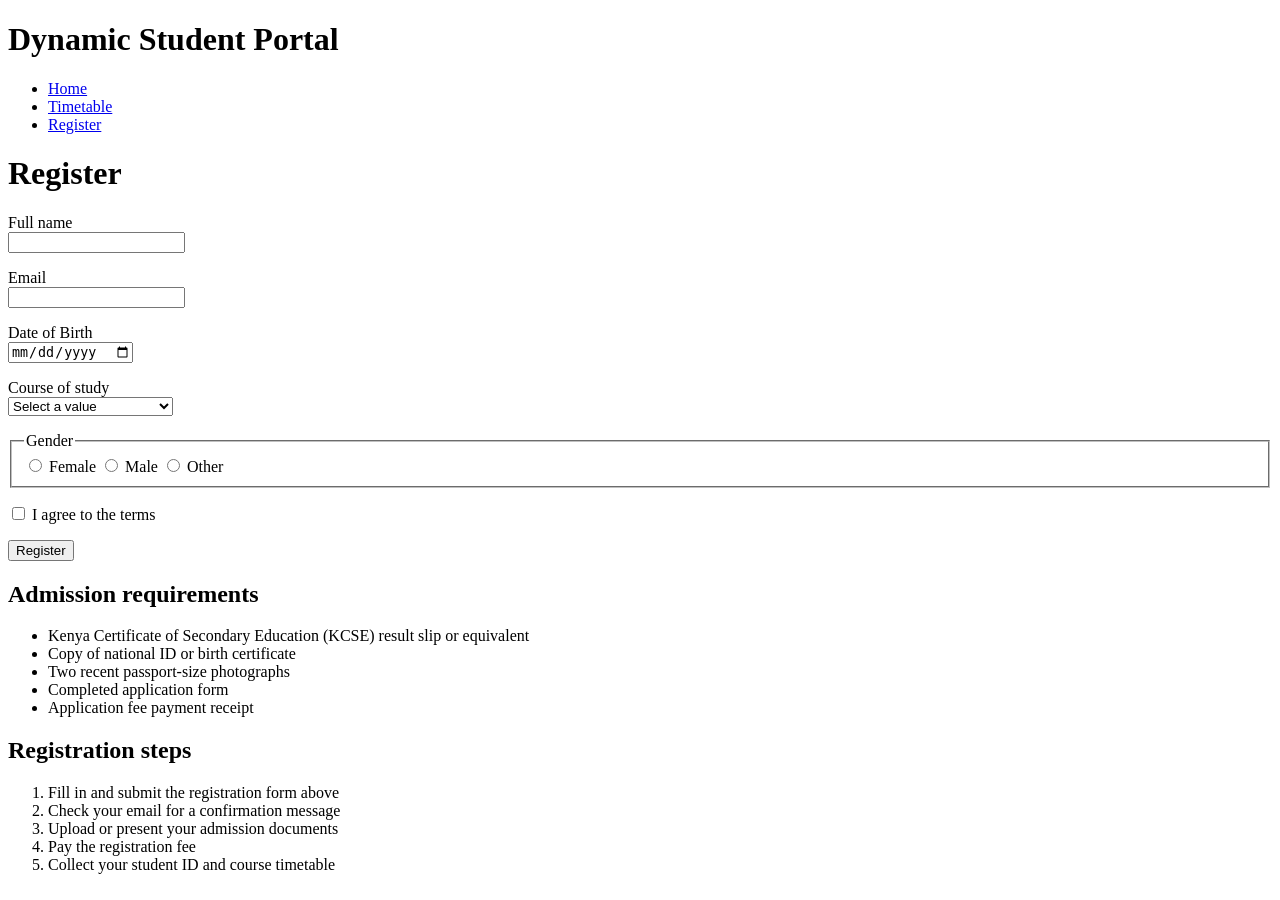
==== register.html @ 2ec4f348 "Adding registration form with lists" ====
<!DOCTYPE html>
<html>

<head>
    <title> Registration Page</title>
</head>

<body>
    <header>
        <h1> Dynamic Student Portal </h1>
        <nav>
            <ul>
                <li><a href="index.html">Home</a></li>
                <li><a href="timetable.html">Timetable</a></li>
                <li><a href="register.html">Register</a></li>
            </ul>
        </nav>
    </header>

    <main>
        <h1> Register </h1>
        <form action="#" method="post">
            <p>
                <label for="fullname"> Full name</label><br>
                <input type="text" id="fullname" name="fullname" required>
            </p>

            <p>
                <label for="email"> Email </label><br>
                <input type="email" id="email" name="email" required>
            </p>

            <p>
                <label for="dob"> Date of Birth </label><br>
                <input type="date" id="dob" name=dob required>
            </p>

            <p>
                <label for="course"> Course of study </label><br>
                <select id="course" name="course" required>
                    <option value=""> Select a value</option>
                    <option value="computer-science"> Computer Science</option>
                    <option value="nursing"> Nursing </option>
                    <option value="business"> Business Administration </option>
                    <option value="education"> Education </option>
                    <option value="pharmacy"> Pharmacy </option>
                </select>
            </p>

            <fieldset>
                <legend> Gender </legend>
                <input type="radio" id="female" name="gender" value="female" required>
                <label for="female"> Female </label>

                <input type="radio" id="male" name="gender" value="male" required>
                <label for="male"> Male </label>

                <input type="radio" id="other" name="gender" value="other" required>
                <label for="other"> Other </label>
            </fieldset>

            <p>
                <input type="checkbox" id="terms" name="terms" required>
                <label for="terms">I agree to the terms</label>
            </p>

            <button type="submit">Register</button>

        </form>

        <section>
            <h2> Admission requirements </h2>
            <ul>
                <li>Kenya Certificate of Secondary Education (KCSE) result slip or equivalent</li>
                <li>Copy of national ID or birth certificate</li>
                <li>Two recent passport-size photographs</li>
                <li>Completed application form</li>
                <li>Application fee payment receipt</li>
            </ul>
        </section>

        <section>
            <h2> Registration steps </h2>
            <ol>
                <li>Fill in and submit the registration form above</li>
                <li>Check your email for a confirmation message</li>
                <li>Upload or present your admission documents</li>
                <li>Pay the registration fee</li>
                <li>Collect your student ID and course timetable</li>
            </ol>
        </section>
    </main>
</body>

</html>
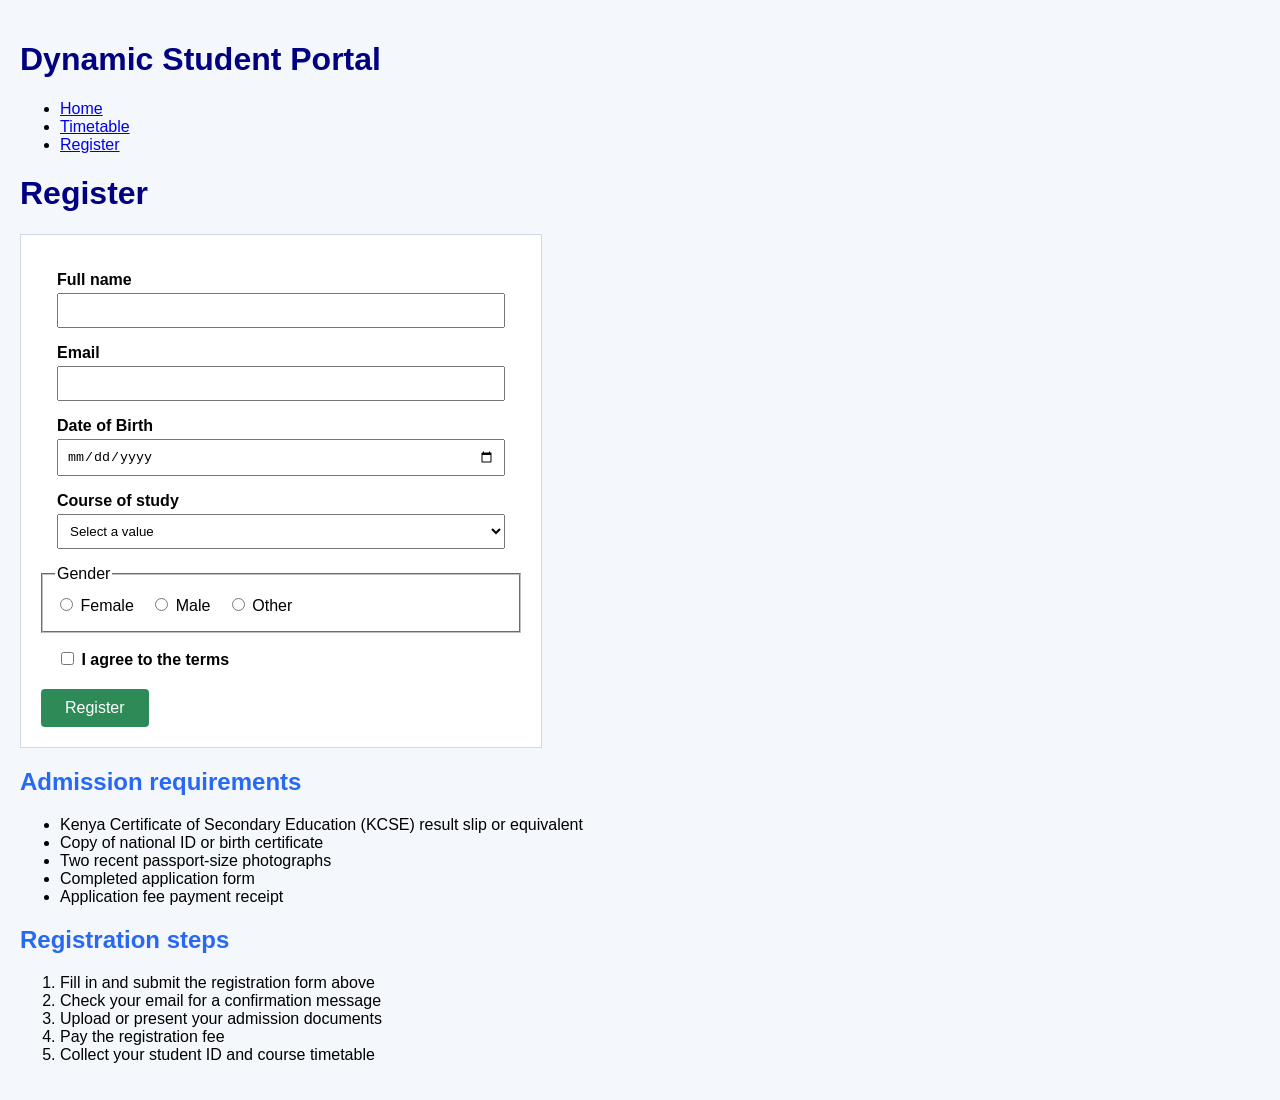
==== commit 44b51725: "Modifying links" ====
--- a/register.html
+++ b/register.html
@@ -3,6 +3,7 @@
 
 <head>
     <title> Registration Page</title>
+    <link rel="stylesheet" href="styles.css">
 </head>
 
 <body>
--- a/styles.css
+++ b/styles.css
@@ -0,0 +1,70 @@
+body {
+    font-family: Arial, Helvetica, sans-serif;
+    background-color: #f4f7fb;
+    color: black;
+    padding: 20px;
+    margin: 0;
+}
+
+h1 {
+    color: navy;
+}
+ 
+h2 {
+    color: rgb(39, 104, 245);
+}
+
+form {
+    font-family: Arial, Helvetica, sans-serif;
+    background-color: #ffffff;
+    max-width: 480px;
+    padding: 20px;
+    border: 1px solid #cfd8e3;
+}
+
+form p{
+    margin: 16px;
+}
+
+label {
+    display: inline-block;
+    margin-bottom: 4px;
+    font-weight: bold;
+}
+
+fieldset label {
+    font-weight: normal;
+    margin-right: 12px;
+}
+
+fieldset {
+    margin: 0 0 16px 0;
+    padding: 12px;
+}
+
+input[type="text"],
+input[type="email"],
+input[type="date"],
+select {
+    width: 100%;
+    padding: 8px;
+    box-sizing: border-box;
+}
+
+button[type="submit"] {
+    padding: 10px 24px;
+    background-color: #2e8b57;
+    color: #ffffff;
+    border: none;
+    border-radius: 4px;
+    font-size: 1rem;
+    cursor: pointer;
+}
+
+button[type="submit"]:hover {
+    background-color: #236b43;
+}
+
+nav {
+    outline: none;
+}
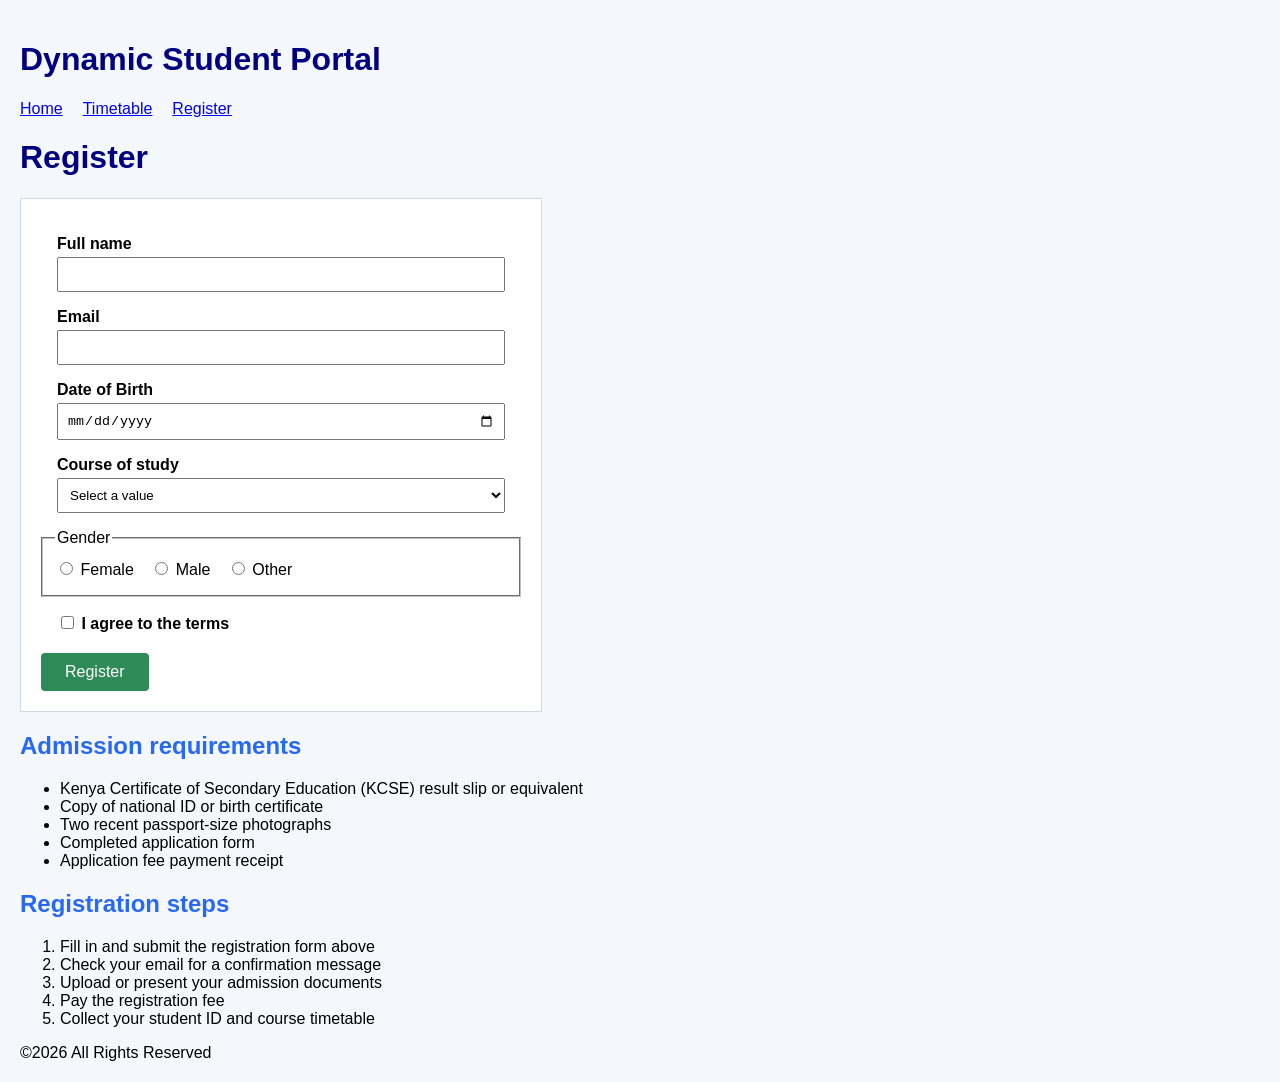
==== commit 9c1ad041: "Add welcome script and basic form validation" ====
--- a/register.html
+++ b/register.html
@@ -2,6 +2,8 @@
 <html>
 
 <head>
+    <meta charset="UTF-8">
+    <meta name="viewport" content="width=device-width, initial-scale=1.0">
     <title> Registration Page</title>
     <link rel="stylesheet" href="styles.css">
 </head>
@@ -91,6 +93,21 @@
             </ol>
         </section>
     </main>
+
+    <footer> ©2026 All Rights Reserved </footer>
+
+    <script>
+        const form = document.querySelector("form");
+        const nameField = document.getElementById("fullname");
+ 
+        form.addEventListener("submit", function (event) {
+            if (nameField.value.trim() === "") {
+                event.preventDefault();
+                alert("Please enter your full name before submitting.");
+                nameField.focus();
+            }
+        });
+    </script>
 </body>
 
 </html>
--- a/styles.css
+++ b/styles.css
@@ -68,3 +68,17 @@
 nav {
     outline: none;
 }
+
+nav ul {
+    display: flex;
+    gap: 20px;
+    list-style: none;
+    margin: 0;
+    padding: 0;
+}
+
+.home-grid {
+    display: grid;
+    grid-template-columns: 2fr 1fr;
+    gap: 24px;
+}
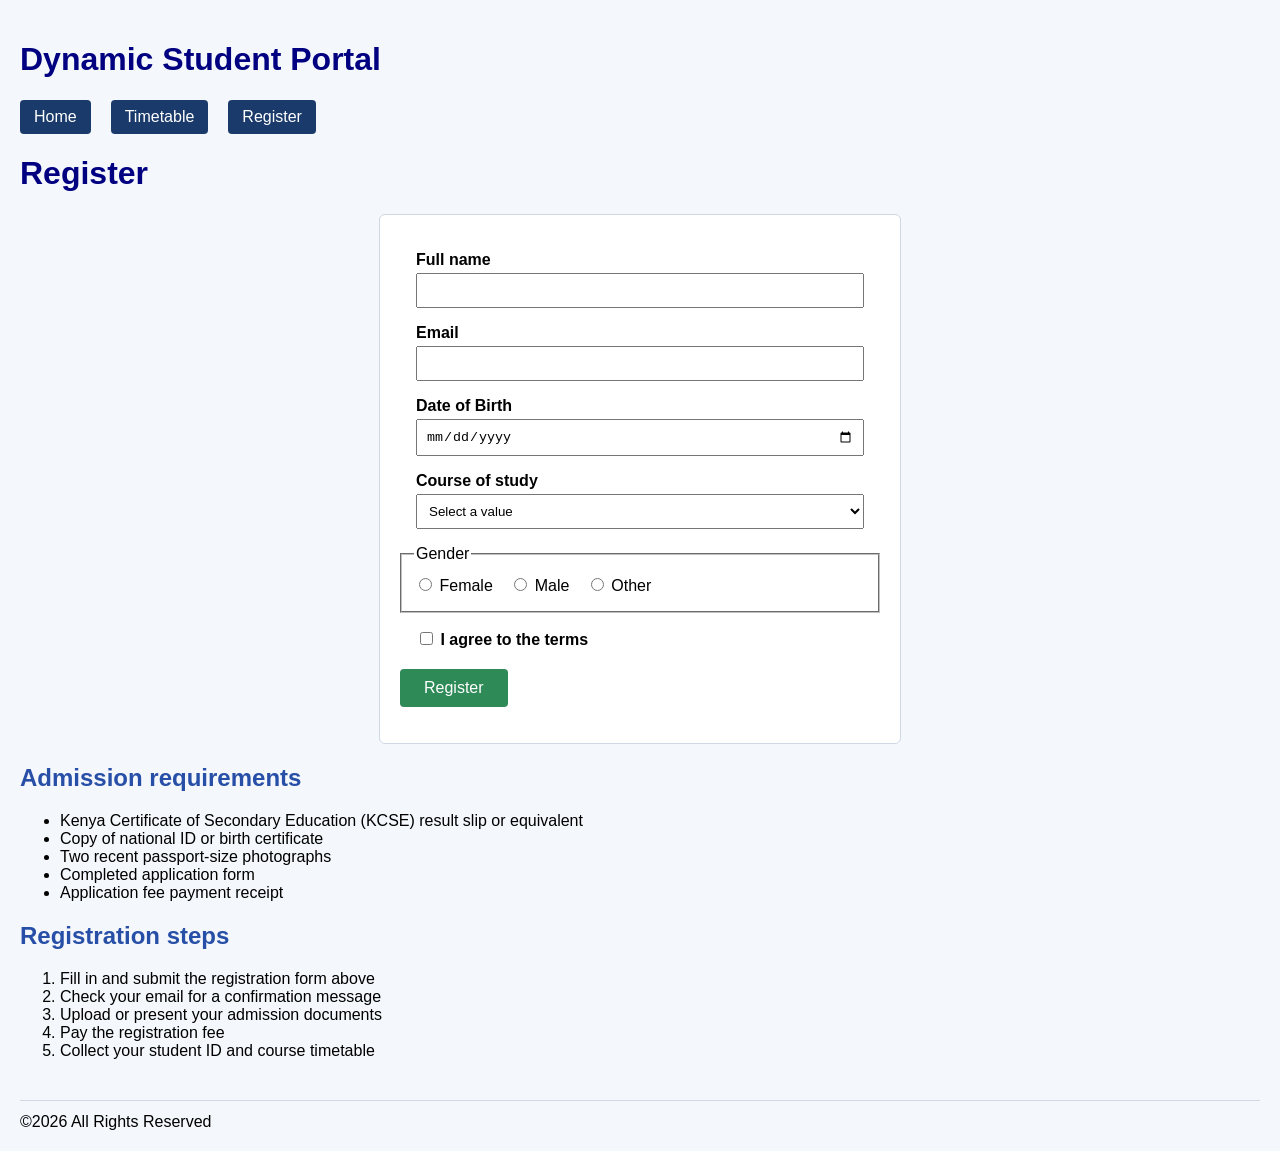
==== commit b7fe654b: "Add Student class and regex-based form validation" ====
--- a/register.html
+++ b/register.html
@@ -26,11 +26,13 @@
             <p>
                 <label for="fullname"> Full name</label><br>
                 <input type="text" id="fullname" name="fullname" required>
+                <span class="error" id="name-error"></span>
             </p>
 
             <p>
                 <label for="email"> Email </label><br>
                 <input type="email" id="email" name="email" required>
+                <span class="error" id="email-error"></span>
             </p>
 
             <p>
@@ -46,7 +48,7 @@
                     <option value="nursing"> Nursing </option>
                     <option value="business"> Business Administration </option>
                     <option value="education"> Education </option>
-                    <option value="pharmacy"> Pharmacy </option>
+                    <option value="law"> Law </option>
                 </select>
             </p>
 
@@ -68,6 +70,7 @@
             </p>
 
             <button type="submit">Register</button>
+            <p id="form-message"></p>
 
         </form>
 
@@ -99,12 +102,46 @@
     <script>
         const form = document.querySelector("form");
         const nameField = document.getElementById("fullname");
+        const emailField = document.getElementById("email");
+        const nameError = document.getElementById("name-error");
+        const emailError = document.getElementById("email-error");
+        const formMessage = document.getElementById("form-message");
+ 
+        const namePattern = /^[A-Za-z\s]+$/;
+
+        const emailPattern = /^[^\s@]+@[^\s@]+\.[^\s@]+$/;
  
         form.addEventListener("submit", function (event) {
-            if (nameField.value.trim() === "") {
-                event.preventDefault();
-                alert("Please enter your full name before submitting.");
-                nameField.focus();
+            let isValid = true;
+ 
+            nameError.textContent = "";
+            emailError.textContent = "";
+            formMessage.textContent = "";
+ 
+            const nameValue = nameField.value.trim();
+            const emailValue = emailField.value.trim();
+ 
+            if (nameValue === "") {
+                nameError.textContent = "Full name is required.";
+                isValid = false;
+            } else if (!namePattern.test(nameValue)) {
+                nameError.textContent = "Name can only contain letters and spaces.";
+                isValid = false;
+            }
+ 
+            if (emailValue === "") {
+                emailError.textContent = "Email is required.";
+                isValid = false;
+            } else if (!emailPattern.test(emailValue)) {
+                emailError.textContent = "Please enter a valid email, e.g. name@example.com.";
+                isValid = false;
+            }
+ 
+            event.preventDefault();
+ 
+            if (isValid) {
+                console.log("Valid registration:", nameValue, emailValue);
+                formMessage.textContent = "Thank you, " + nameValue + "! Your registration was received.";
             }
         });
     </script>
--- a/styles.css
+++ b/styles.css
@@ -4,14 +4,24 @@
     color: black;
     padding: 20px;
     margin: 0;
+    min-height: 100vh;
+    box-sizing: border-box;
+    display: flex;
+    flex-direction: column;
 }
 
-h1 {
+main {
+    flex: 1;
+}
+
+h1,
+h2,
+h3 {
     color: navy;
 }
  
 h2 {
-    color: rgb(39, 104, 245);
+    color: rgb(39, 79, 167);
 }
 
 form {
@@ -20,6 +30,8 @@
     max-width: 480px;
     padding: 20px;
     border: 1px solid #cfd8e3;
+    border-radius: 6px;
+    margin: auto;
 }
 
 form p{
@@ -65,10 +77,6 @@
     background-color: #236b43;
 }
 
-nav {
-    outline: none;
-}
-
 nav ul {
     display: flex;
     gap: 20px;
@@ -77,8 +85,59 @@
     padding: 0;
 }
 
+nav a {
+    display: block;
+    padding: 8px 14px;
+    background-color: #1a3a6b;
+    color: #ffffff;
+    text-decoration: none;
+    border-radius: 4px;
+}
+
+nav a:hover {
+    background-color: #2e6da4;
+}
+
 .home-grid {
     display: grid;
     grid-template-columns: 2fr 1fr;
     gap: 24px;
+    align-items: start;
+    margin-top: 20px;
+}
+
+.home-grid aside {
+    text-align: center;
+}
+
+thead th{
+    background-color: rgb(51, 51, 175);
+    padding: 15px;
+}
+
+footer {
+    margin-top: 24px;
+    padding-top: 12px;
+    border-top: 1px solid #cfd8e3;
+}
+
+@media (max-width: 700px) {
+    .home-grid {
+        grid-template-columns: 1fr;
+    }
+ 
+    nav ul {
+        flex-wrap: wrap;
+        gap: 10px;
+    }
+}
+
+.error {
+    color: #b00020;
+    font-size: 0.9rem;
+}
+ 
+#form-message {
+    color: #1100ff;
+    font-weight: bold;
 }
